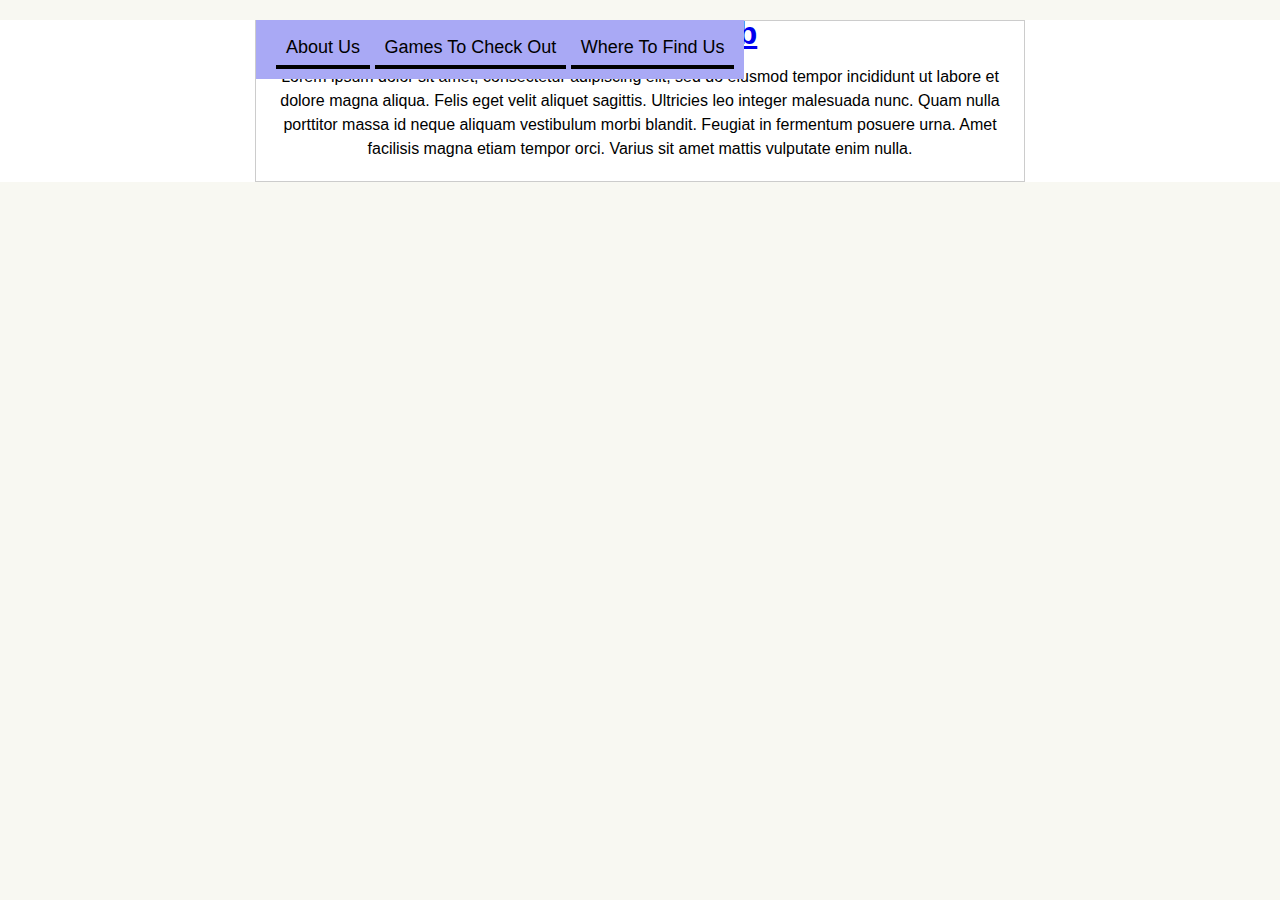
==== dead_tcg_website/index.html @ 99c86c4c "attempt at the site again" ====
<!DOCTYPE html>
<html lang="en">
<head>
    <meta charset="UTF-8">
    <title>Dead TCG</title>
    <meta name="viewport" content="width=device-width, intial-scale=1">
    <meta name="description" content="A website dedicated to lesser known tcg"/>
    <meta name="author" content="Johnnie Smith"/>
    <link rel="icon" type="image/x-icon" href="assets/favicon.ico"/>
    <link rel="stylesheet" type="text/css" href="css/style.css">
</head>
<body>
<div id="container">
    <div id ="header">
    <h1><a href="index.html">Dead TCG Club</a> </h1>
    </div>
    <div id="mainNav">
        <ul>
            <li><a href="/dead_tcg_website/about_us.html">About Us</a></li>
            <li><a href="/dead_tcg_website/board_games.html">Games To Check Out</a></li>
            <li><a href="/dead_tcg_website/location.html">Where To Find Us</a></li>
        </ul>
    </div>
    <div id="content">
        <p>Lorem ipsum dolor sit amet, consectetur adipiscing elit, sed do eiusmod tempor incididunt ut labore et dolore magna aliqua. Felis eget velit aliquet sagittis. Ultricies leo integer malesuada nunc. Quam nulla porttitor massa id neque aliquam vestibulum morbi blandit. Feugiat in fermentum posuere urna. Amet facilisis magna etiam tempor orci. Varius sit amet mattis vulputate enim nulla.</p>
    </div>
</div>        
</body>


</html>
---- dead_tcg_website/css/style.css ----
* {
	margin: 0px;
	padding: 0px;
}
html{
	background-color: rgb(248, 248, 242);
}
body {
	text-align: center;
	font-family: "Trebuchet MS", Arial, Helvetica, sans-serif; 
	background-color: hsl(0, 0%, 100%);
	font-size: 16px;
	line-height: 1.5em;
	
	background-repeat: repeat-x;
}
#container {
	max-width: 60%;
	height:fit-content;
	margin-right: auto;
	margin-left: auto;
	text-align:center;
	background-color: #ffffff;
	margin-top: 20px;
	border: 1px solid #CCC;
}


#mainNav {
	background-color: #a9a9f5;
	padding: 10px;
	position: absolute;
	top: 20px;
	
	justify-content: center;
}
#mainNav ul {
	list-style-type: none;
	margin-left: 10px;
	text-decoration-color: black;
}
#mainNav ul li {
	display: inline;
	height: 35px;
	line-height: 35px;
}
#mainNav ul li a {
	display: inline-block;
	padding-right: 10px;
	padding-left: 10px;
	font-size: 18px;
	text-decoration-color: #000000;
}
#mainNav ul li a:link, #nav ul li a:visited {
	text-decoration: none;
	border-bottom-width: 4px;
	border-bottom-style: solid;
	color: #000000;
}
#mainNav ul li a:hover {
	border-bottom-width: 3px;
	border-bottom-style: solid;
	border-bottom-color: #CCC;
}
#content {
	margin: 20px;
}
#content p {
	margin-top: 5px;
	margin-bottom: 15px;
}

#content h2{
	border-bottom:1px solid blue;

}


#footer {
	background-color: #0000ff;
	color: #FFF;
	height: 25px;
    position: absolute;
	flex-direction: row;
   justify-content: center;
    bottom: 0;
    width: 25%;
}
#footer h6 {
	font-size: 12px;
	line-height: 25px;
	margin-right: 20px;
	margin-left: 20px;
	flex-direction: row;
	justify-content: center;
}

img{
	height:50px;
	width: 50px;
}

@media screen and (max-width:800px) {
   
}

@media screen and (max-width: 600px){

}
@media screen and (max-width: 450px){
    
}
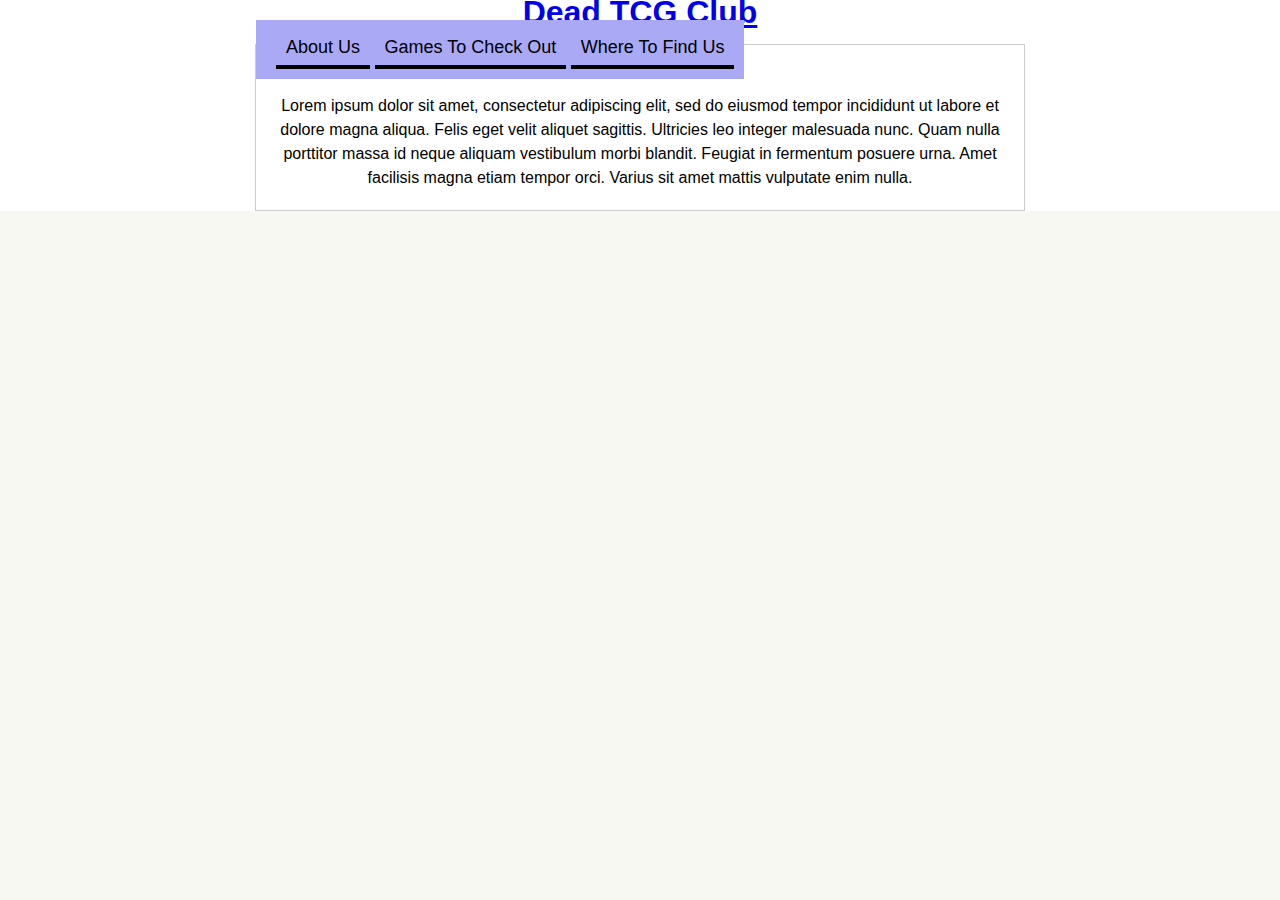
==== commit 0c8e568e: "trying to add more content to the mobile website" ====
--- a/dead_tcg_website/index.html
+++ b/dead_tcg_website/index.html
@@ -10,10 +10,11 @@
     <link rel="stylesheet" type="text/css" href="css/style.css">
 </head>
 <body>
-<div id="container">
     <div id ="header">
     <h1><a href="index.html">Dead TCG Club</a> </h1>
     </div>
+<div id="container">
+    
     <div id="mainNav">
         <ul>
             <li><a href="/dead_tcg_website/about_us.html">About Us</a></li>
@@ -22,6 +23,7 @@
         </ul>
     </div>
     <div id="content">
+        <br>
         <p>Lorem ipsum dolor sit amet, consectetur adipiscing elit, sed do eiusmod tempor incididunt ut labore et dolore magna aliqua. Felis eget velit aliquet sagittis. Ultricies leo integer malesuada nunc. Quam nulla porttitor massa id neque aliquam vestibulum morbi blandit. Feugiat in fermentum posuere urna. Amet facilisis magna etiam tempor orci. Varius sit amet mattis vulputate enim nulla.</p>
     </div>
 </div>        
--- a/dead_tcg_website/css/style.css
+++ b/dead_tcg_website/css/style.css
@@ -101,7 +101,16 @@
 }
 
 @media screen and (max-width:800px) {
-   
+   #container{
+	display: flex;
+	flex-direction: column;
+	padding: 4px;
+	
+   }
+   #mainNav{
+	display:flex;
+	flex-direction: column;
+   }
 }
 
 @media screen and (max-width: 600px){
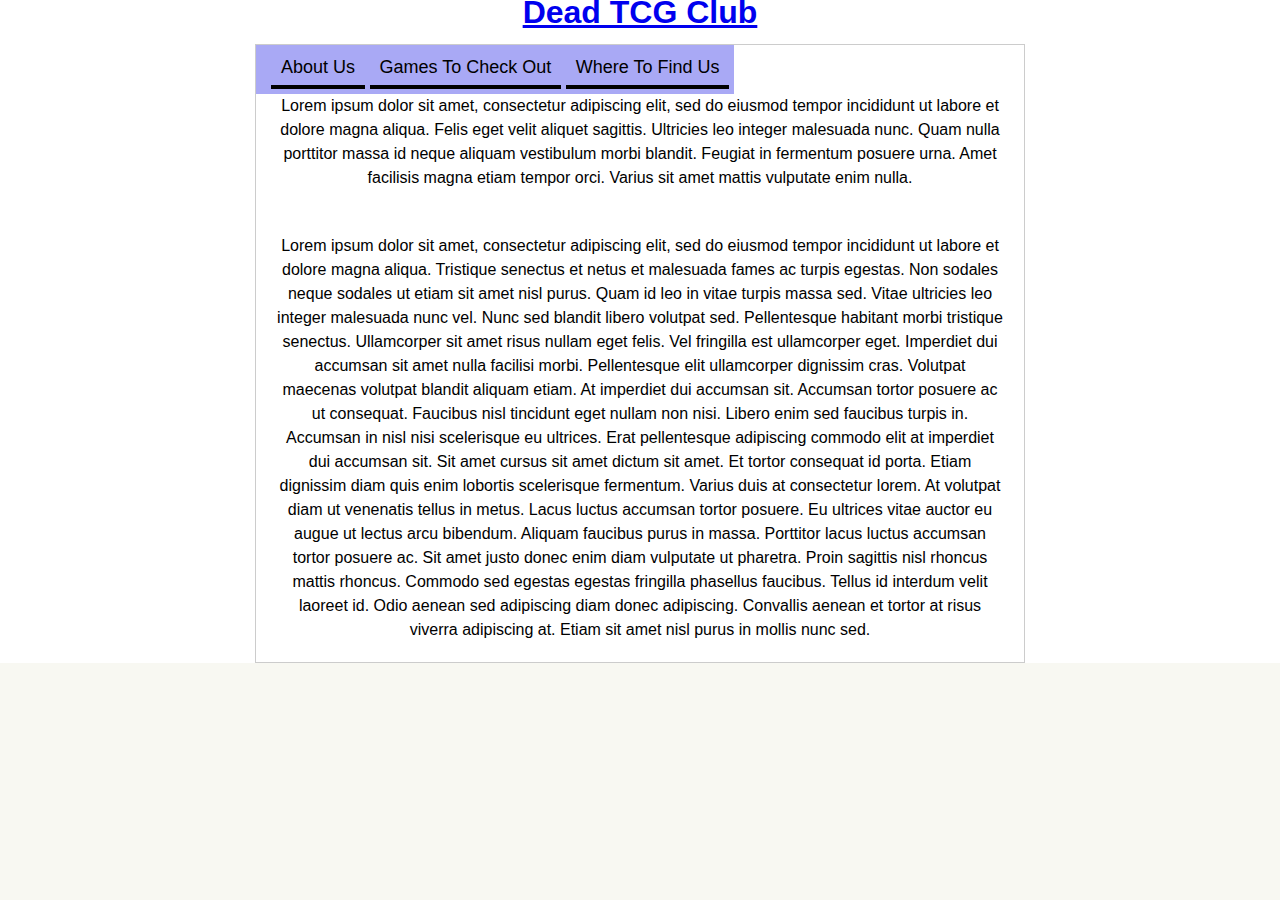
==== commit c91c9b22: "more content" ====
--- a/dead_tcg_website/index.html
+++ b/dead_tcg_website/index.html
@@ -25,6 +25,10 @@
     <div id="content">
         <br>
         <p>Lorem ipsum dolor sit amet, consectetur adipiscing elit, sed do eiusmod tempor incididunt ut labore et dolore magna aliqua. Felis eget velit aliquet sagittis. Ultricies leo integer malesuada nunc. Quam nulla porttitor massa id neque aliquam vestibulum morbi blandit. Feugiat in fermentum posuere urna. Amet facilisis magna etiam tempor orci. Varius sit amet mattis vulputate enim nulla.</p>
+    <br>
+    <p>Lorem ipsum dolor sit amet, consectetur adipiscing elit, sed do eiusmod tempor incididunt ut labore et dolore magna aliqua. Tristique senectus et netus et malesuada fames ac turpis egestas. Non sodales neque sodales ut etiam sit amet nisl purus. Quam id leo in vitae turpis massa sed. Vitae ultricies leo integer malesuada nunc vel. Nunc sed blandit libero volutpat sed. Pellentesque habitant morbi tristique senectus. Ullamcorper sit amet risus nullam eget felis. Vel fringilla est ullamcorper eget. Imperdiet dui accumsan sit amet nulla facilisi morbi. Pellentesque elit ullamcorper dignissim cras. Volutpat maecenas volutpat blandit aliquam etiam. At imperdiet dui accumsan sit. Accumsan tortor posuere ac ut consequat. Faucibus nisl tincidunt eget nullam non nisi. Libero enim sed faucibus turpis in. Accumsan in nisl nisi scelerisque eu ultrices. Erat pellentesque adipiscing commodo elit at imperdiet dui accumsan sit. Sit amet cursus sit amet dictum sit amet.
+
+        Et tortor consequat id porta. Etiam dignissim diam quis enim lobortis scelerisque fermentum. Varius duis at consectetur lorem. At volutpat diam ut venenatis tellus in metus. Lacus luctus accumsan tortor posuere. Eu ultrices vitae auctor eu augue ut lectus arcu bibendum. Aliquam faucibus purus in massa. Porttitor lacus luctus accumsan tortor posuere ac. Sit amet justo donec enim diam vulputate ut pharetra. Proin sagittis nisl rhoncus mattis rhoncus. Commodo sed egestas egestas fringilla phasellus faucibus. Tellus id interdum velit laoreet id. Odio aenean sed adipiscing diam donec adipiscing. Convallis aenean et tortor at risus viverra adipiscing at. Etiam sit amet nisl purus in mollis nunc sed.</p>
     </div>
 </div>        
 </body>
--- a/dead_tcg_website/css/style.css
+++ b/dead_tcg_website/css/style.css
@@ -28,9 +28,9 @@
 
 #mainNav {
 	background-color: #a9a9f5;
-	padding: 10px;
+	padding: 5px;
 	position: absolute;
-	top: 20px;
+	top: 5%;
 	
 	justify-content: center;
 }
@@ -117,5 +117,12 @@
 
 }
 @media screen and (max-width: 450px){
-    
+	#header{
+		float: none;
+		display: block;
+		text-align: left;
+	}
+    #mainNav-toggle{
+		display:flex;
+	}
 }
